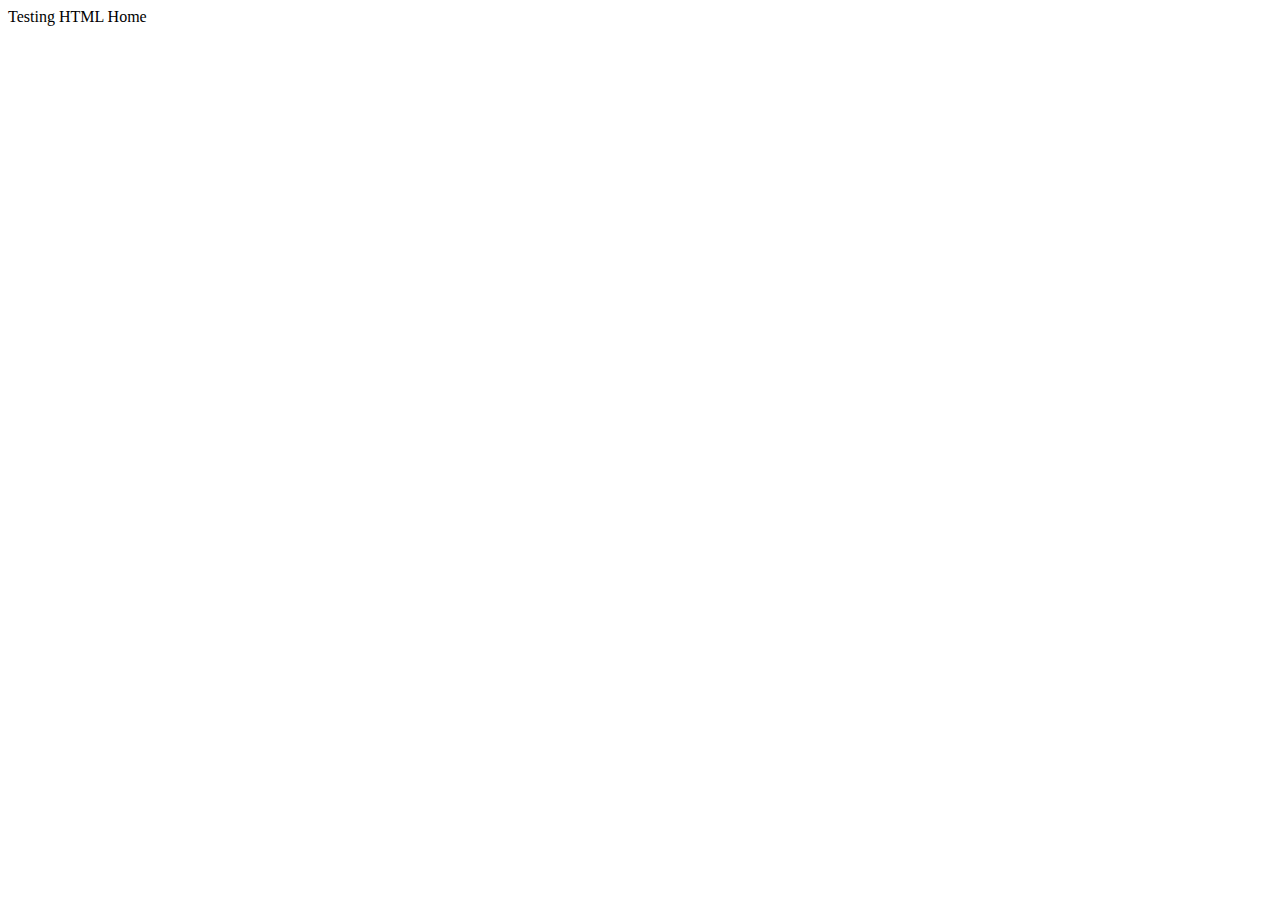
==== index.html @ 7d85bd09 "Add files via upload" ====
<!DOCTYPE html>
<html lang="en">
<head>
    <meta charset="UTF-8">
    <meta name="viewport" content="width=device-width, initial-scale=1.0">
    <title>Fair Weather Tripper</title>
    <!-- <link rel="stylesheet" href="styles.css"> -->
    <link rel="preconnect" href="https://fonts.googleapis.com">
<link rel="preconnect" href="https://fonts.gstatic.com" crossorigin>
<link href="https://fonts.googleapis.com/css2?family=Aguafina+Script&family=Dancing+Script&family=Estonia&family=Explora&family=Give+You+Glory&family=Hind+Siliguri:wght@300;400&family=Hurricane&family=Italianno&family=La+Belle+Aurore&family=League+Script&family=Love+Light&family=Mrs+Saint+Delafield&family=Nothing+You+Could+Do&family=Open+Sans:wght@300;400&family=Over+the+Rainbow&family=Qwitcher+Grypen&family=Sacramento&family=Shadows+Into+Light&family=Shalimar&display=swap" rel="stylesheet">
</head>
<body>
    <div class="test">Testing HTML Home</div>
    <script src="promise_then.js"></script> 
</body>
</html>
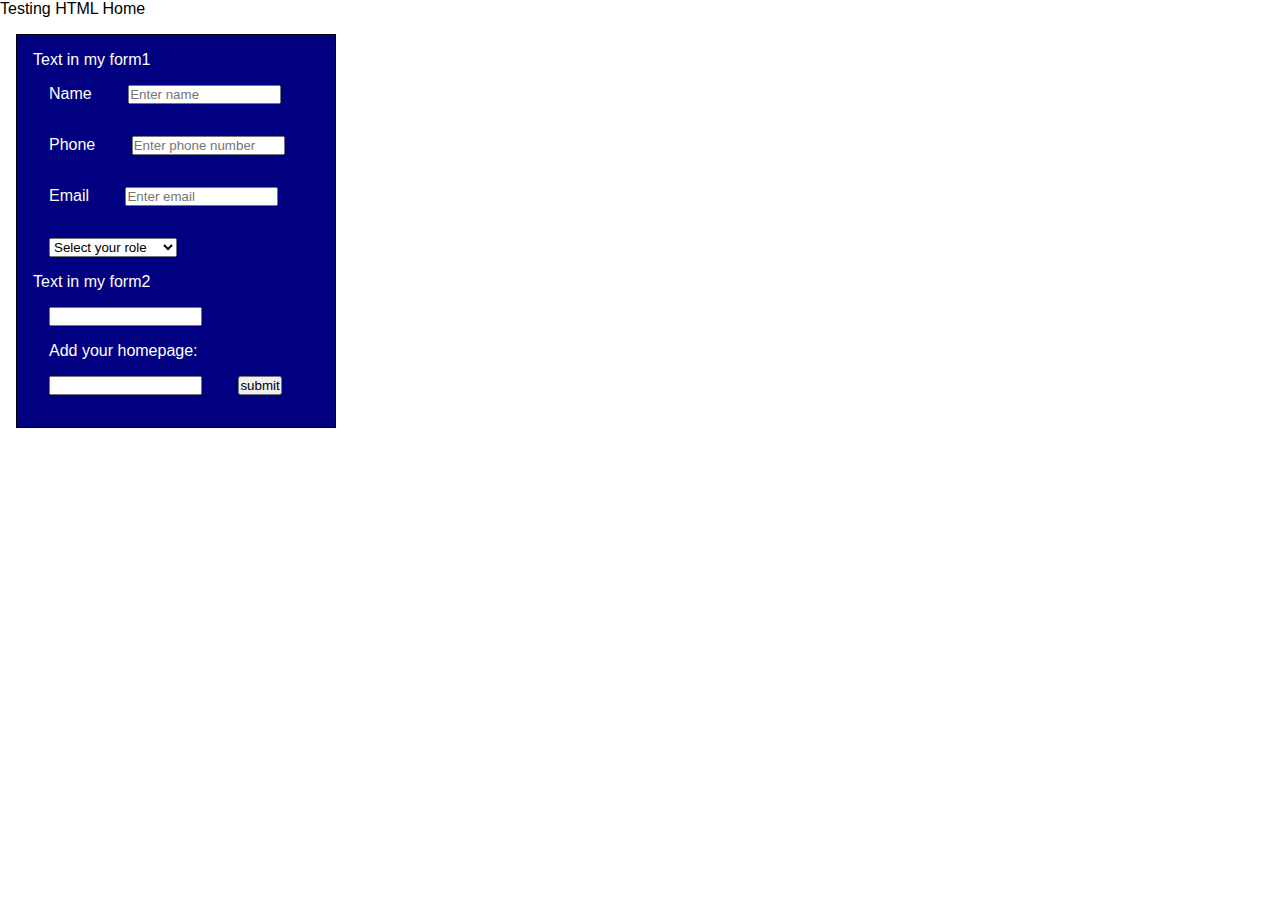
==== commit a24aec4d: "Add files via upload" ====
--- a/index.html
+++ b/index.html
@@ -3,14 +3,46 @@
 <head>
     <meta charset="UTF-8">
     <meta name="viewport" content="width=device-width, initial-scale=1.0">
-    <title>Fair Weather Tripper</title>
-    <!-- <link rel="stylesheet" href="styles.css"> -->
+    <title>Testing Server</title>
+    <link rel="stylesheet" href="styles.css">
     <link rel="preconnect" href="https://fonts.googleapis.com">
-<link rel="preconnect" href="https://fonts.gstatic.com" crossorigin>
-<link href="https://fonts.googleapis.com/css2?family=Aguafina+Script&family=Dancing+Script&family=Estonia&family=Explora&family=Give+You+Glory&family=Hind+Siliguri:wght@300;400&family=Hurricane&family=Italianno&family=La+Belle+Aurore&family=League+Script&family=Love+Light&family=Mrs+Saint+Delafield&family=Nothing+You+Could+Do&family=Open+Sans:wght@300;400&family=Over+the+Rainbow&family=Qwitcher+Grypen&family=Sacramento&family=Shadows+Into+Light&family=Shalimar&display=swap" rel="stylesheet">
+    <link rel="preconnect" href="https://fonts.gstatic.com" crossorigin>
 </head>
 <body>
     <div class="test">Testing HTML Home</div>
-    <script src="promise_then.js"></script> 
+    <form action="" class="mainform">
+        Text in my form1
+        <br>
+        <label for="name">Name</label>
+        <input type="text" name="name" id="nameInput" placeholder="Enter name" required>
+        <label for="phone">Phone</label>
+        <input type="number" name="phone" id="phoneInput" placeholder="Enter phone number"required>
+        <label for="email">Email</label>
+        <input type="email" name="email" id="emailInput" placeholder="Enter email"required>
+        <label for="status"></label>
+        <select name="status" id="statusInput">
+            <option value="" disabled selected>Select your role</option>
+            <option value="Student">Student</option>
+            <option value="Full Time Job">Full Time Job</option>
+            <option value="Full Time Learner">Full Time Learner</option>
+            <option value="Prefer Not To Say">Prefer Not To Say</option>
+            <option value="Other">Other</option>
+        </select>
+        <br>
+        Text in my form2
+        <br>
+        <input type="search">
+        <br>
+        <label for="homepage">Add your homepage:</label>
+        <input type="url" id="homepage" name="homepage">
+        <input type="submit" value="submit" id="submit">
+    </form>
+
+
+
+
+
+
+    <script src="multiplesof35.js"></script> 
 </body>
 </html>--- a/styles.css
+++ b/styles.css
@@ -0,0 +1,19 @@
+* {
+    margin: 0;
+    padding: 0;
+    box-sizing: border-box;
+    font-family: Geneva, Verdana, sans-serif
+}
+
+.mainform {
+    width: 20rem;
+    margin: 1rem;
+    padding: 1rem;
+    background-color:navy;
+    color: white;
+    border: 1px solid black;
+}
+
+.mainform input, label, select, text {
+    margin: 1rem;
+}